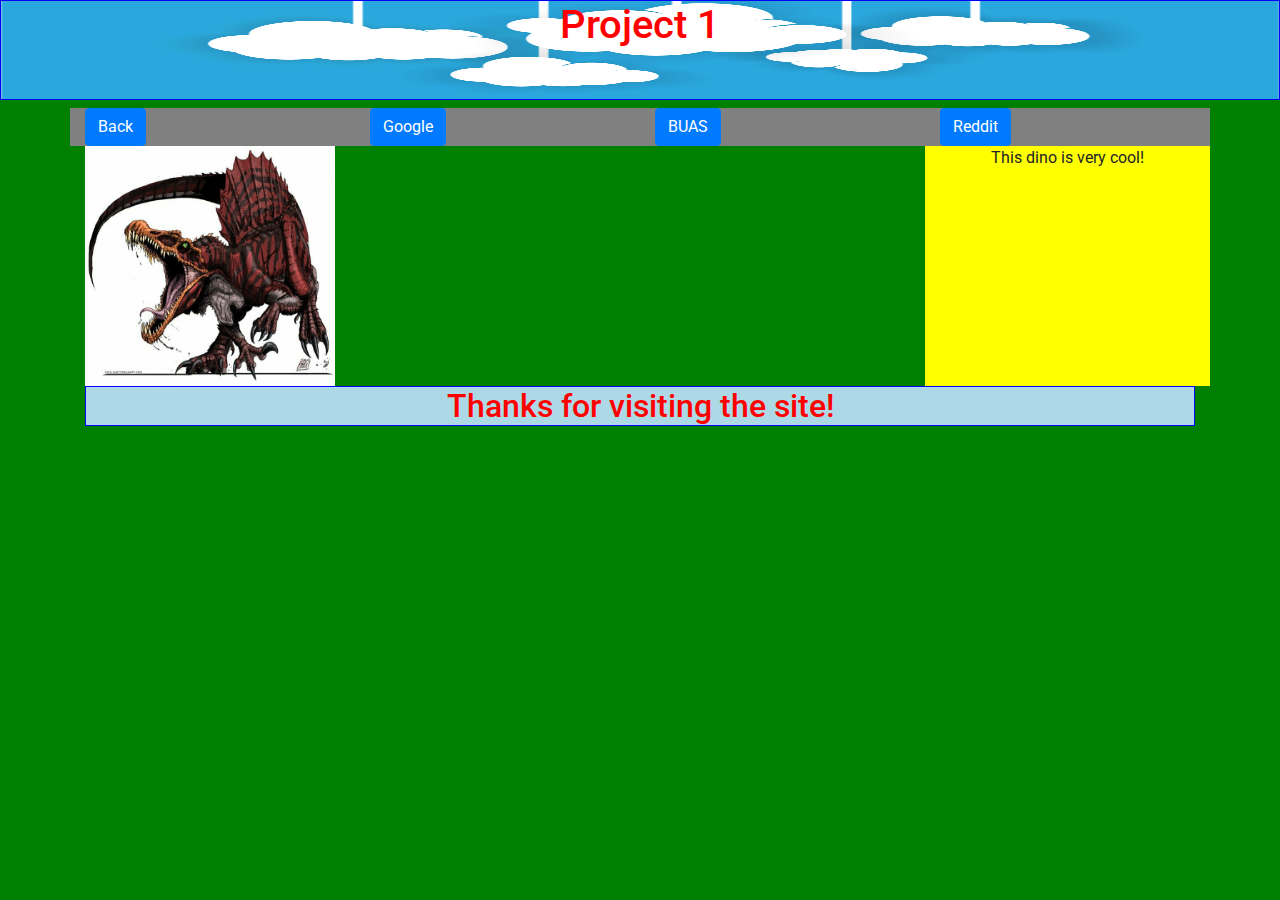
==== PAGE1.html @ 66e8bdc4 "Assignment done" ====
<!doctype html>

<html>
<head>
  <meta charset="utf-8">
  <title>Page 1</title>

	<link href="https://fonts.googleapis.com/css?family=Roboto&display=swap" rel="stylesheet">
	
	 <meta name="viewport" content="width=device-width, initial-scale=1, shrink-to-fit=no">

    <!-- Bootstrap CSS -->
    <link rel="stylesheet" href="css/bootstrap.min.css">
	<link href="css/styles.css" rel="stylesheet" type="text/css">
	
</head>

<body>

	 <h1 class="my-class">Project 1</h1>
	
	<div class="container">
		
		<div class="row up">
			<div class="col-3">
				<a class="btn btn-primary" href="index.html" role="button">Back</a>
				</div>
			<div class="col-3">
			<a class="btn btn-primary" href="https://www.google.com" target="_blank" role="button">Google</a>
				</div>
			<div class="col-3">
	<a class="btn btn-primary" href="https://www.buas.nl" target="_blank" role="button">BUAS</a>
				</div>
			<div class="col-3">
			<a class="btn btn-primary" href="https://reddit.com" target="_blank" role="button">Reddit</a>
				</div>
			</div>
		
		<div class="row">
			<div class="col-9">
				<img src="images/DINO.jpg" alt="DINO" style="width:250px;height:240px;">
															 
				</div>
			<div class="col-3 text1">
				This dino is very cool!
				</div>
			</div>
		
<h2 class="my-class2">Thanks for visiting the site!</h2>
		
		</div>
		
	     <!-- Optional JavaScript -->
    <!-- jQuery first Popper.js is included in the Bootstrap JS -->
    <script src="js/jquery-3.4.1.slim.min.js"></script>
    <script src="js/bootstrap.bundle.min.js"></script>
	 
</body>
</html>
---- css/styles.css ----
@charset "UTF-8";
* { margin: 0; padding: 0; }

.m{
	margin-left: 10px;
	margin-right: 10px;

}

body{
	background-color: green;}

.my-class{
	background-image:url('../images/Cloud.jpg');
	background-size: 100% 100%;
    color: red;
    border: 1px solid blue;
    background-color: lightblue;
	font-family: 'Roboto', sans-serif;
    padding: 0.5;
    text-align: center;
	height: 100px;
	width: 100%;
	margin-left: 0px;
	margin-right: 0px;
}

.my-class2{
    color: red;
    border: 1px solid blue;
    background-color: lightblue
		;
    padding: 0.5;
    text-align: center;
}
.m{
	text-align:  center;
	image-align: center;
}

.up{
	background-color: gray;
}

.text1{
	background-color: yellow;
	text-align: center;
}
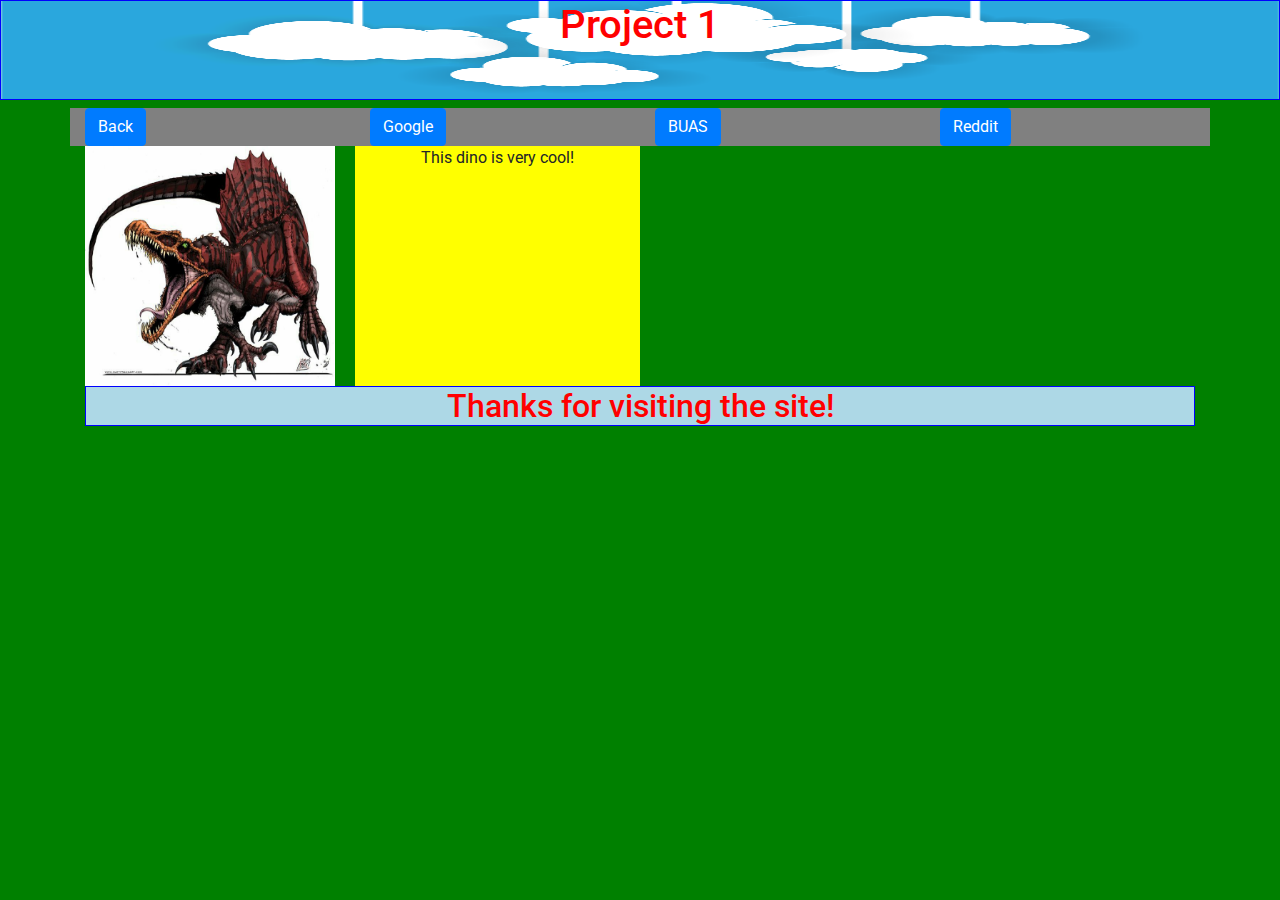
==== commit 41c5c7ce: "Update PAGE1.html" ====
--- a/PAGE1.html
+++ b/PAGE1.html
@@ -22,26 +22,26 @@
 	<div class="container">
 		
 		<div class="row up">
-			<div class="col-3">
+			<div class="col-sm-6 col-md-4 col-lg-3">
 				<a class="btn btn-primary" href="index.html" role="button">Back</a>
 				</div>
-			<div class="col-3">
+			<div class="col-sm-6 col-md-4 col-lg-3">
 			<a class="btn btn-primary" href="https://www.google.com" target="_blank" role="button">Google</a>
 				</div>
-			<div class="col-3">
+			<div class="col-sm-6 col-md-4 col-lg-3">
 	<a class="btn btn-primary" href="https://www.buas.nl" target="_blank" role="button">BUAS</a>
 				</div>
-			<div class="col-3">
+			<div class="col-sm-6 col-md-4 col-lg-3">
 			<a class="btn btn-primary" href="https://reddit.com" target="_blank" role="button">Reddit</a>
 				</div>
 			</div>
 		
 		<div class="row">
-			<div class="col-9">
+			<div class="col-sm-6 col-md-4 col-lg-3">
 				<img src="images/DINO.jpg" alt="DINO" style="width:250px;height:240px;">
 															 
 				</div>
-			<div class="col-3 text1">
+		<div class="col-sm-6 col-md-4 col-lg-3 text1">
 				This dino is very cool!
 				</div>
 			</div>
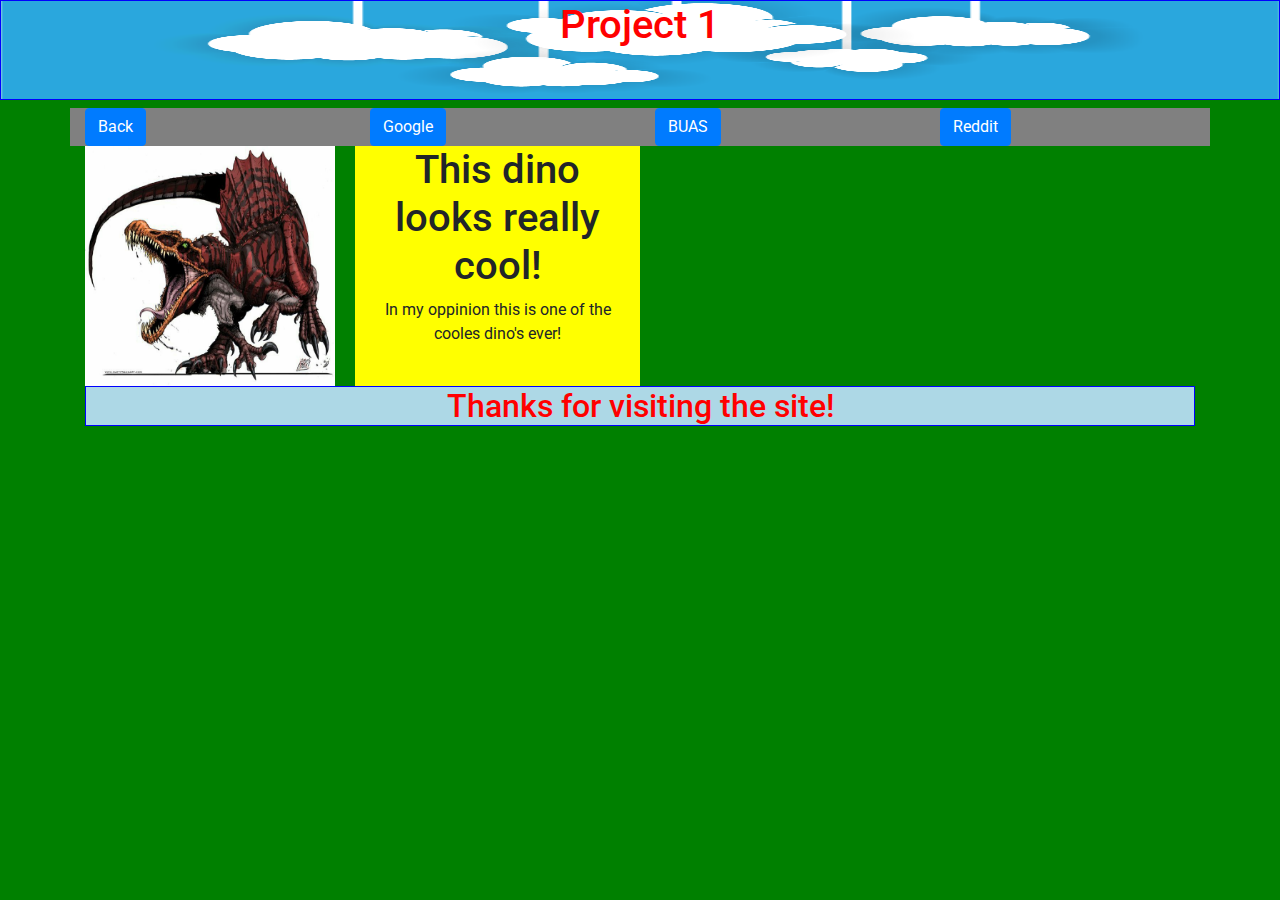
==== commit ba410dd6: "Added semantic tags" ====
--- a/PAGE1.html
+++ b/PAGE1.html
@@ -42,11 +42,16 @@
 															 
 				</div>
 		<div class="col-sm-6 col-md-4 col-lg-3 text1">
-				This dino is very cool!
+				<article>
+  <h1>This dino looks really cool!</h1>
+  <p>In my oppinion this is one of the cooles dino's ever!</p>
+</article>
 				</div>
 			</div>
-		
-<h2 class="my-class2">Thanks for visiting the site!</h2>
+		<footer>
+<h2 class="my-class2">Thanks for visiting the site!</h2> 
+</footer>
+
 		
 		</div>
 		
--- a/css/styles.css
+++ b/css/styles.css
@@ -1,5 +1,4 @@
 @charset "UTF-8";
-* { margin: 0; padding: 0; }
 
 .m{
 	margin-left: 10px;
